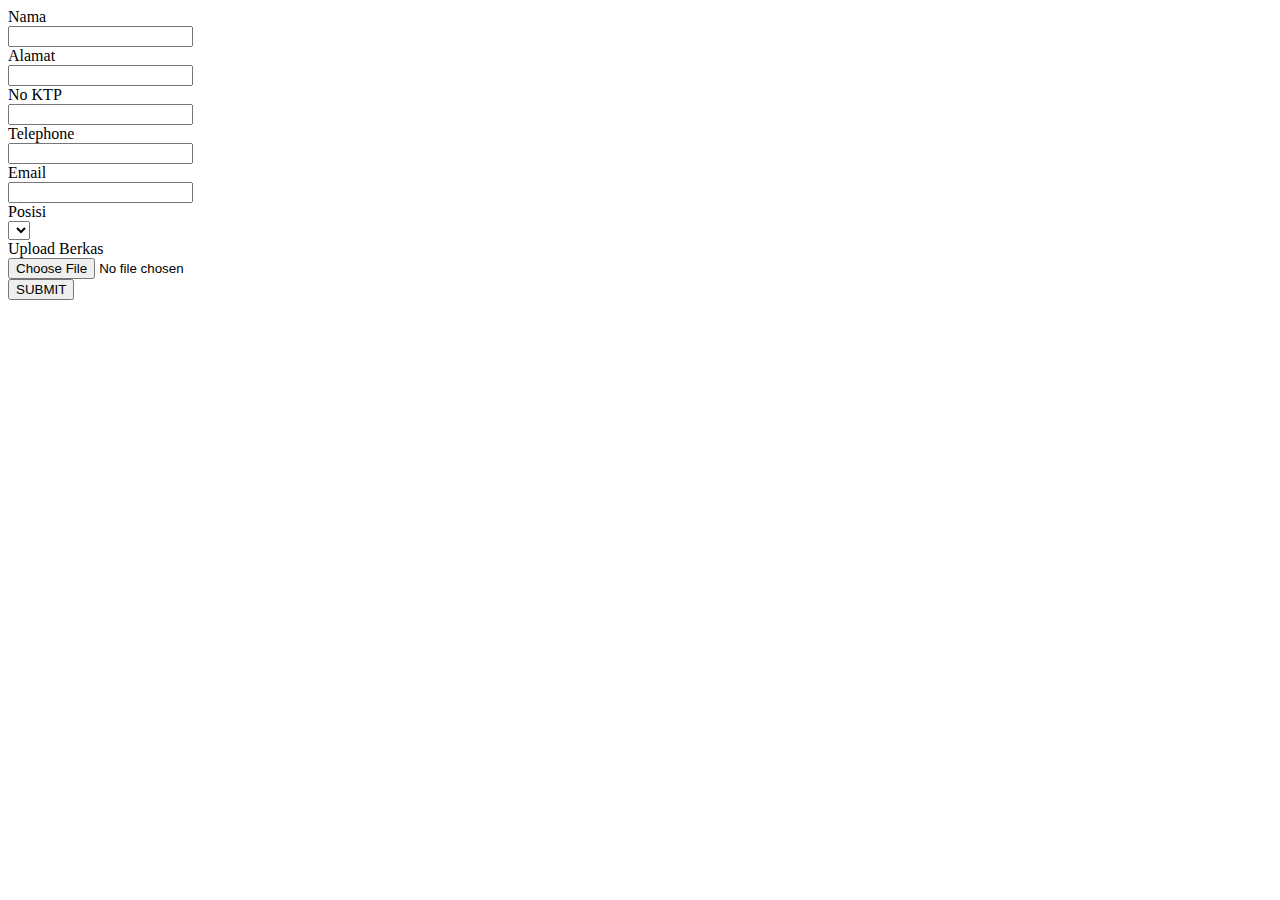
==== index.html @ 0743b5d6 "ajs-career initial commit" ====
<!DOCTYPE html>
<html>
<head>
	<title>Career AJS-Voltabio</title>
	<script type="text/javascript" src="bower_components/jquery/dist/jquery.js"></script>
	<script type="text/javascript" src="bower_components/jquery-form/dist/jquery.form.min.js"></script>
	<script type="text/javascript" src="bower_components/jquery-validation/dist/jquery.validate.js"></script>
	<script type="text/javascript">
	$(document).ready(function () {
		$.post("http://localhost/ajs-career/ws/getjob").then(function (data) {
			console.log(data[0].getjob);
			var value = data[0].getjob;
			var select = $("select");
			var options = '';
			for (i in value) {
				options += "<option value='" + value[i].job_id + "'>" + value[i].job_name + "</option>"
			}
			select.append(options);
		});
		$("#upload").validate();
		$("button").click(function (e) {
			console.log('test', $("#upload").valid());
			// e.preventDefault();
			$("#upload").ajaxForm({
				beforeSubmit: function () {
					console.log('before');
				},
				target: '#info',
				success: function () {
					$("#upload")[0].reset();
				}
			});
		})
	})
	</script>
</head>
<body>
	<div id="info"></div>
	<div id="log"></div>
	<form method="POST" action="gen/upload.php" enctype="multipart/form-data" id="upload">
		<div>
			<div>Nama</div>
			<input type="text" name="name" required>
		</div>
		<div>
			<div>Alamat</div>
			<input type="text" name="address" required>
		</div>
		<div>
			<div>No KTP</div>
			<input type="text" name="ktp" required>
		</div>
		<div>
			<div>Telephone</div>
			<input type="text" name="phone" required>
		</div>
		<div>
			<div>Email</div>
			<input type="text" name="email" required>
		</div>
		<div>
			<div>Posisi</div>
			<select name="job" required></select>
		</div>
		<div>
			<div>Upload Berkas</div>
			<input type="file" name="file" required>
		</div>
		<button type="submit">SUBMIT</button>
	</form>
</body>
</html>
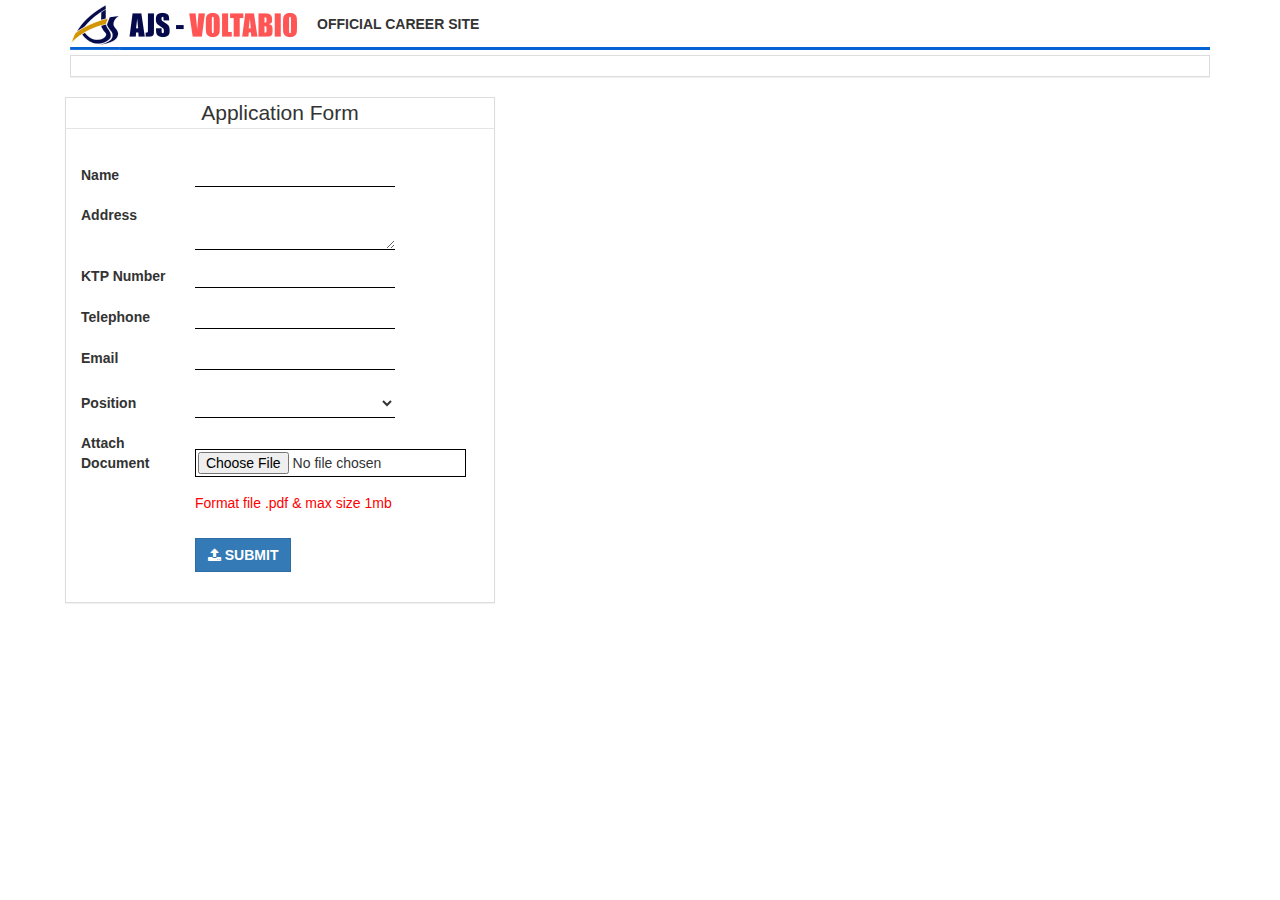
==== commit 560a874a: "design v2" ====
--- a/index.html
+++ b/index.html
@@ -2,20 +2,42 @@
 <html>
 <head>
 	<title>Career AJS-Voltabio</title>
+	<meta name="viewport" width="device-width">
+	<!--css-->
+	<link rel="stylesheet" href="adm/css/style.css">
+	<link rel="stylesheet" href="adm/bower_components/bootstrap/css/bootstrap.min.css">
+	<link rel="stylesheet" href="adm/bower_components/font-awesome/css/font-awesome.css">
+	
+	<!--script-->
 	<script type="text/javascript" src="bower_components/jquery/dist/jquery.js"></script>
 	<script type="text/javascript" src="bower_components/jquery-form/dist/jquery.form.min.js"></script>
 	<script type="text/javascript" src="bower_components/jquery-validation/dist/jquery.validate.js"></script>
 	<script type="text/javascript">
 	$(document).ready(function () {
-		$.post("http://localhost/ajs-career/ws/getjob").then(function (data) {
-			console.log(data[0].getjob);
-			var value = data[0].getjob;
-			var select = $("select");
-			var options = '';
-			for (i in value) {
-				options += "<option value='" + value[i].job_id + "'>" + value[i].job_name + "</option>"
+		var today = new Date();
+		$.post("http://localhost/ajs-career/ws/getconfig").then(function (data) {
+			var info = $("#info");
+			info.append(data[0].getconfig[0].text);
+			var config = data[0].getconfig[0];
+			var min_date = new Date(config.min_date);
+			var max_date = new Date(config.max_date);
+			if (min_date <= today && max_date >= today) {
+				$.post("http://localhost/ajs-career/ws/getjob").then(function (data) {
+					var value = data[0].getjob;
+					var select = $("select");
+					var requirement = $("#requirement");
+					var options = '';
+					var req = '';
+					for (i in value) {
+						options += "<option value='" + value[i].job_id + "'>" + value[i].job_name + "</option>"
+						req += "<div class='panel panel-default'><div class='panel-header'><legend>&nbsp;&nbsp;" + value[i].job_name + "</legend></div><div style='margin-left: 12px;'>" + value[i].job_req + "</div></div>";
+					}
+					select.append(options);
+					requirement.append(req);
+				});
+			} else {
+				return $('#uploadForm').html('');
 			}
-			select.append(options);
 		});
 		$("#upload").validate();
 		$("button").click(function (e) {
@@ -35,38 +57,67 @@
 	</script>
 </head>
 <body>
-	<div id="info"></div>
+
+<div class="container">
+	<div class="banner">
+		<img src="adm/css/logo-flat-text.png"><span style="margin-left: 20px; cursor: default;"><b>OFFICIAL CAREER SITE</b></span>
+	</div>
+	<div class="panel panel-default">
+		<div id="info" style="padding: 10px;"></div>
+	</div>
 	<div id="log"></div>
-	<form method="POST" action="gen/upload.php" enctype="multipart/form-data" id="upload">
-		<div>
-			<div>Nama</div>
-			<input type="text" name="name" required>
+	<div class="row">
+	<div class="grid req-content">	
+		<div id="requirement"></div>
+	</div>
+	<div class="grid app-form">
+	<div class="panel panel-default">
+	<div class="panel-header"><legend align="center">Application Form</legend></div>
+	<div class="panel-body">
+		<div id="uploadForm">
+			<form method="POST" action="gen/upload.php" enctype="multipart/form-data" id="upload">
+				<div class="form-group">
+					<label class="app-label">Name</label>
+					<input class="app-input" type="text" name="name" required>
+				</div>
+				<div class="form-group">
+					<label class="app-label">Address</label>
+					<textarea class="app-input" type="text" name="address" required style="max-width:200px; max-height:100px; vertical-align:top;"></textarea>
+				</div>
+				<div class="form-group">
+					<label class="app-label">KTP Number</label>
+					<input class="app-input" type="number" name="ktp" required>
+				</div>
+				<div class="form-group">
+					<label class="app-label">Telephone</label>
+					<input class="app-input" type="number" name="phone" required>
+				</div>
+				<div class="form-group">
+					<label class="app-label">Email</label>
+					<input class="app-input" type="text" name="email" required>
+				</div>
+				<div class="form-group">
+					<label class="app-label">Position</label>
+					<select class="select-job" name="job" required></select>
+				</div>
+				<div class="form-group">
+					<label class="app-label">Attach Document</label>
+					<input type="file" name="file" style="border: 1px solid black; padding: 2px; display: inline-block;" required>
+				</div>
+				<div class="form-group">
+					<label class="app-label"></label>
+					<p style="display: inline-block; color: red">Format file .pdf & max size 1mb</p>
+				</div>
+				<div class="form-group">
+					<label class="app-label"></label>
+					<button class="btn btn-primary" type="submit"><i class="fa fa-upload"></i> <b>SUBMIT</b></button>
+				</div>
+			</form>
 		</div>
-		<div>
-			<div>Alamat</div>
-			<input type="text" name="address" required>
-		</div>
-		<div>
-			<div>No KTP</div>
-			<input type="text" name="ktp" required>
-		</div>
-		<div>
-			<div>Telephone</div>
-			<input type="text" name="phone" required>
-		</div>
-		<div>
-			<div>Email</div>
-			<input type="text" name="email" required>
-		</div>
-		<div>
-			<div>Posisi</div>
-			<select name="job" required></select>
-		</div>
-		<div>
-			<div>Upload Berkas</div>
-			<input type="file" name="file" required>
-		</div>
-		<button type="submit">SUBMIT</button>
-	</form>
+	</div>
+	</div>
+	</div>
+	</div>
+</div>
 </body>
 </html>--- a/adm/css/style.css
+++ b/adm/css/style.css
@@ -0,0 +1,154 @@
+* {
+	border-radius: 0 !important;
+}
+body {
+	overflow-x: hidden;
+	overflow-y: auto;
+}
+
+.app-container {
+	position: absolute;
+	top: 0;
+	bottom: 0;
+	right: 0;
+	left: 0;
+}
+
+.banner {
+	width: 100p%;
+	height: 50px;
+	border-bottom: 3px solid #0762D3;
+	margin-bottom: 5px;
+}
+
+.side-menu {
+	width: 230px;
+	height: 100%;
+	float: left;
+	position: absolute;
+}
+
+.menu-list {
+	margin: 5px;
+	padding: 5px;
+	background-color: #DCE0E1;
+	cursor: pointer;
+}
+
+.content {
+	width: calc(100% - 230px);
+	height: 100%;
+	float: left;
+	margin-left: 230px;
+}
+
+.section {
+	padding: 5px 20px;
+	padding-bottom: 0;
+}
+
+.section-title {
+	font-size: 20px;
+	font-weight: bold;
+	background-color: #339ED7;
+	padding: 10px;
+	margin-bottom: 10px;
+}
+
+.list {
+	border: 1px solid #000;
+	margin: 5px 0;
+	padding: 10px;
+}
+.ta-toolbar {
+	background-color: #F0F0F0;
+	padding: 5px 5px 5px;
+	margin-left: 0px;
+	border: 1px solid #EEE;
+}
+
+.ta-toolbar .btn-group {
+    margin-bottom: 5px;
+}
+
+.ta-scroll-window.form-control {
+	margin-top: 10px;
+}
+
+.login-panel {
+	position: absolute;
+	top: calc(50% - 200px);
+	left: calc(50% - 145px);
+	height: auto;
+	width: auto;
+	min-width: 290px;
+}
+
+.select-job {
+	height: 30px;
+	width: 200px;
+	border: 0;
+	outline: 0;
+	background: transparent;
+	border-bottom: 1px solid black;
+}
+
+.user-lgn, .pass-lgn {
+	border: 0;
+	outline: 0;
+	background: transparent;
+	border-bottom: 1px solid black;
+	width: auto;
+}
+
+.app-input {
+	border: 0;
+	outline: 0;
+	background: transparent;
+	border-bottom: 1px solid black;
+	width: 200px;
+}
+
+.grid {
+	float: left;
+}
+
+.app-label {
+	width: 110px;
+}
+
+.req-content {
+		width: 700px;
+		margin-left: 15px;
+}
+
+.app-form {
+		width: 430px;
+		margin-left: 10px;
+}
+/*hide arrow on input type number*/
+input::-webkit-outer-spin-button,
+input::-webkit-inner-spin-button {
+    /* display: none; <- Crashes Chrome on hover */
+    -webkit-appearance: none;
+    margin: 0; /* <-- Apparently some margin are still there even though it's hidden */
+}
+
+@media screen and (max-width: 980px){
+	.app-label {
+		width: 80px;
+	}
+	
+	.req-content {
+		width: 340px;
+		margin-left: 15px;
+	}
+
+	.app-form {
+		width: 370px;
+		margin-left: 10px;
+	}
+	input[name="file"] {
+		width: 250px;
+	}
+}